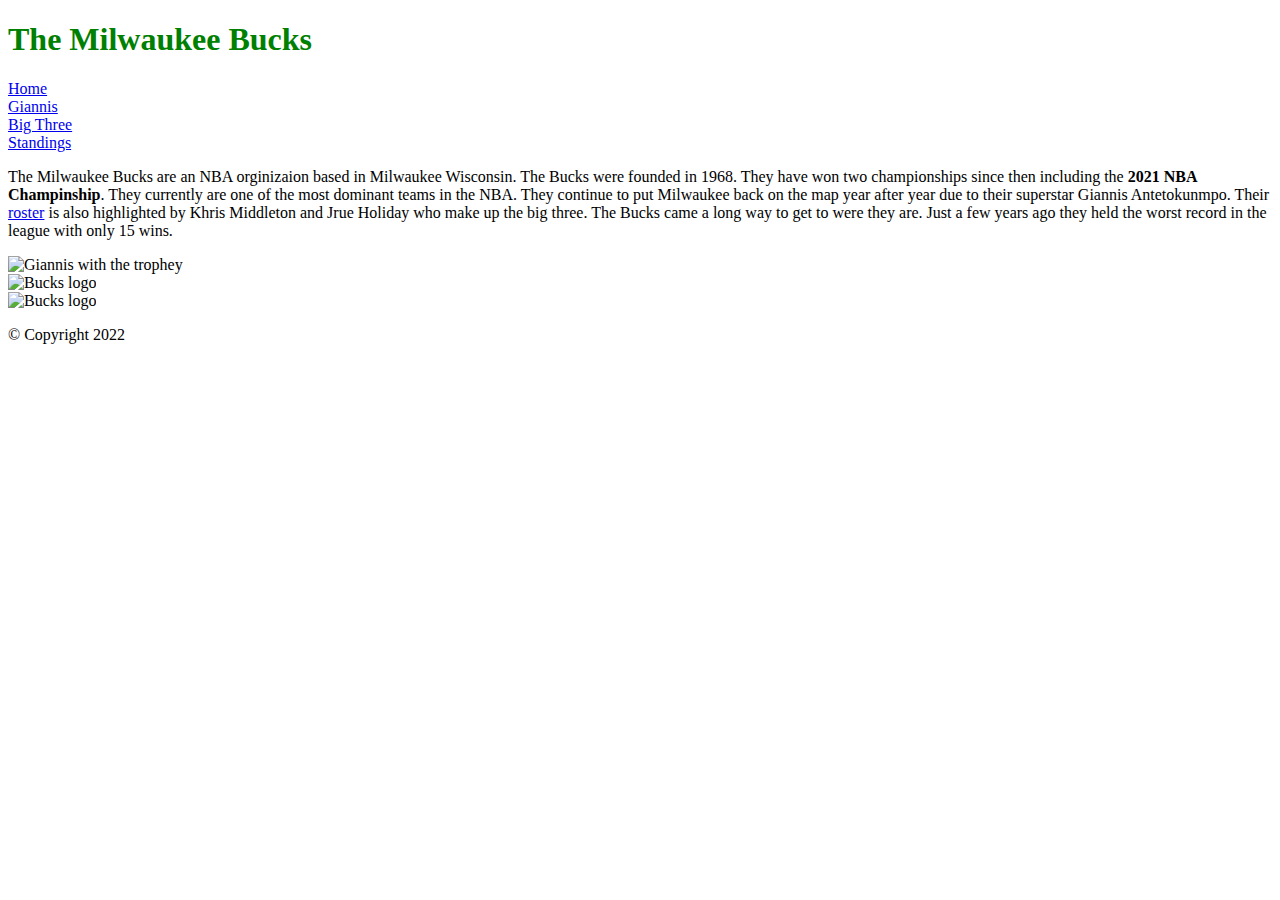
==== Index2.html @ f737f487 "Add files via upload" ====
<!DOCTYPE html>
<head>
<title>Milwaukee Bucks</title>
<link rel = "stylesheet" text = "text/css" href ="stylesheet.css">
</head>

<body>
	<header>
	<h1><h1 style = color:green>The Milwaukee Bucks</h1>
	<nav>
		<il>
				<li><a href="index2.html">Home</a></li>
				<li><a href="team.html">Giannis</a></li>
				<li><a href="bigthree.html">Big Three</a></li>
				<li><a href="standings.html">Standings</a></li> 
	</il>
	</nav>
</header>
<section>
	<main>
	<p>The Milwaukee Bucks are an NBA orginizaion based in Milwaukee Wisconsin. The Bucks were founded in 1968. They have won two championships since then including the <b>2021 NBA Champinship</b>. They currently are one of the most dominant teams in the NBA. They continue to put Milwaukee back on the map year after year due to their superstar Giannis Antetokunmpo. Their <a href = "https://www.nba.com/bucks/roster"> roster</a> is also highlighted by Khris Middleton and Jrue Holiday who make up the big three. The Bucks came a long way to get to were they are. Just a few years ago they held the worst record in the league with only 15 wins.  </p>
</main>
<article>
		<img src = "C:\Users\thanc\OneDrive\Pictures\bucks.jpg" alt = "Giannis with the trophey" width = "250" height = "200">
</article>

<article>
<img src = "C:\Users\thanc\OneDrive\Pictures\R.jpg" alt = "Bucks logo" width = "250" height = "200">
</article>

<article class = "mart">
<img src = "C:\Users\thanc\OneDrive\Pictures\R (1).jpg" alt = "Bucks logo" width = "250" height = "200">
</article>
	</section>
<footer>
	<p> &copy; Copyright 2022</p>
</footer>
</body>
</html>
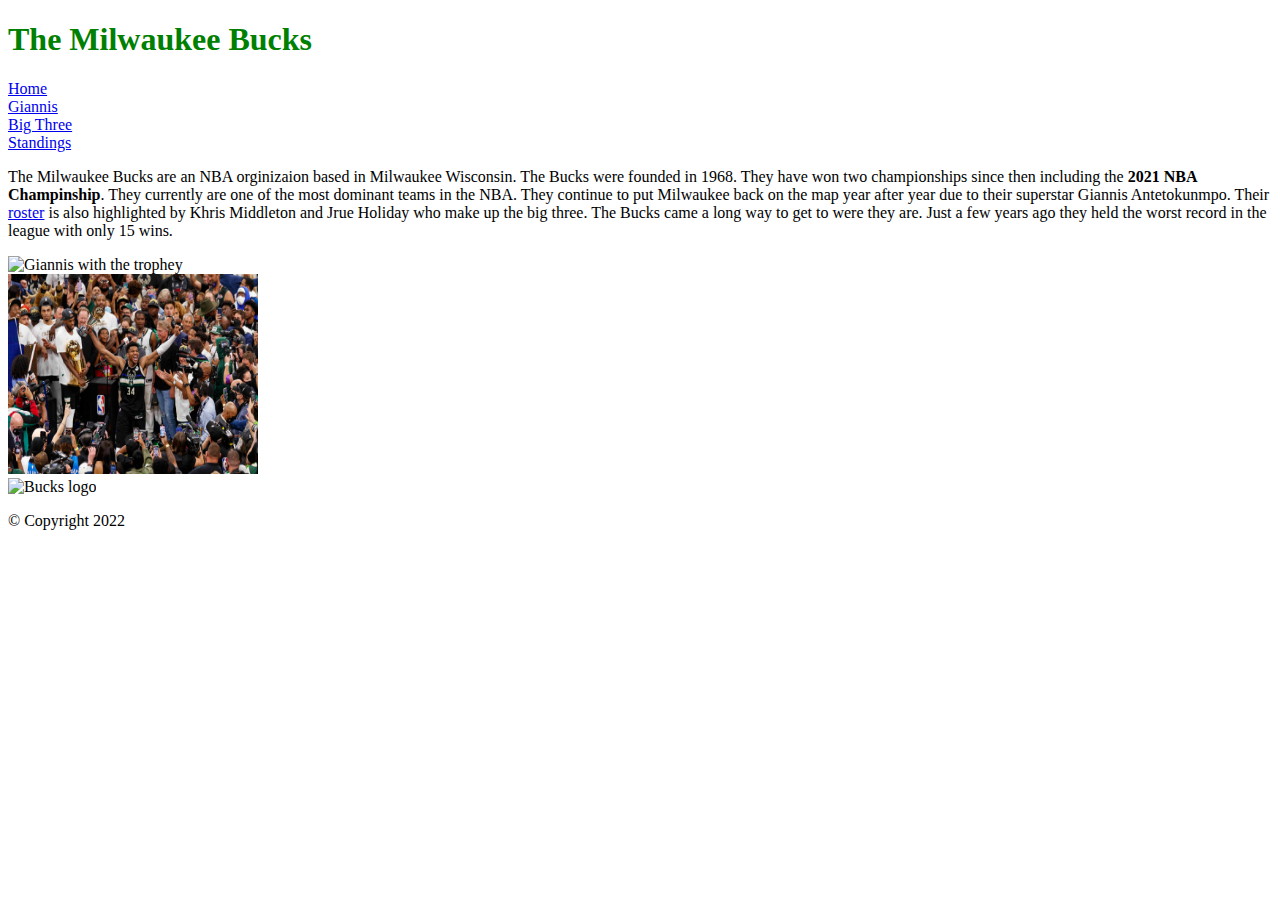
==== commit 4b7cefb9: "Update Index2.html" ====
--- a/Index2.html
+++ b/Index2.html
@@ -25,7 +25,7 @@
 </article>
 
 <article>
-<img src = "C:\Users\thanc\OneDrive\Pictures\R.jpg" alt = "Bucks logo" width = "250" height = "200">
+<img src = "bucks.jpg" alt = "Bucks logo" width = "250" height = "200">
 </article>
 
 <article class = "mart">
@@ -36,4 +36,4 @@
 	<p> &copy; Copyright 2022</p>
 </footer>
 </body>
-</html>+</html>
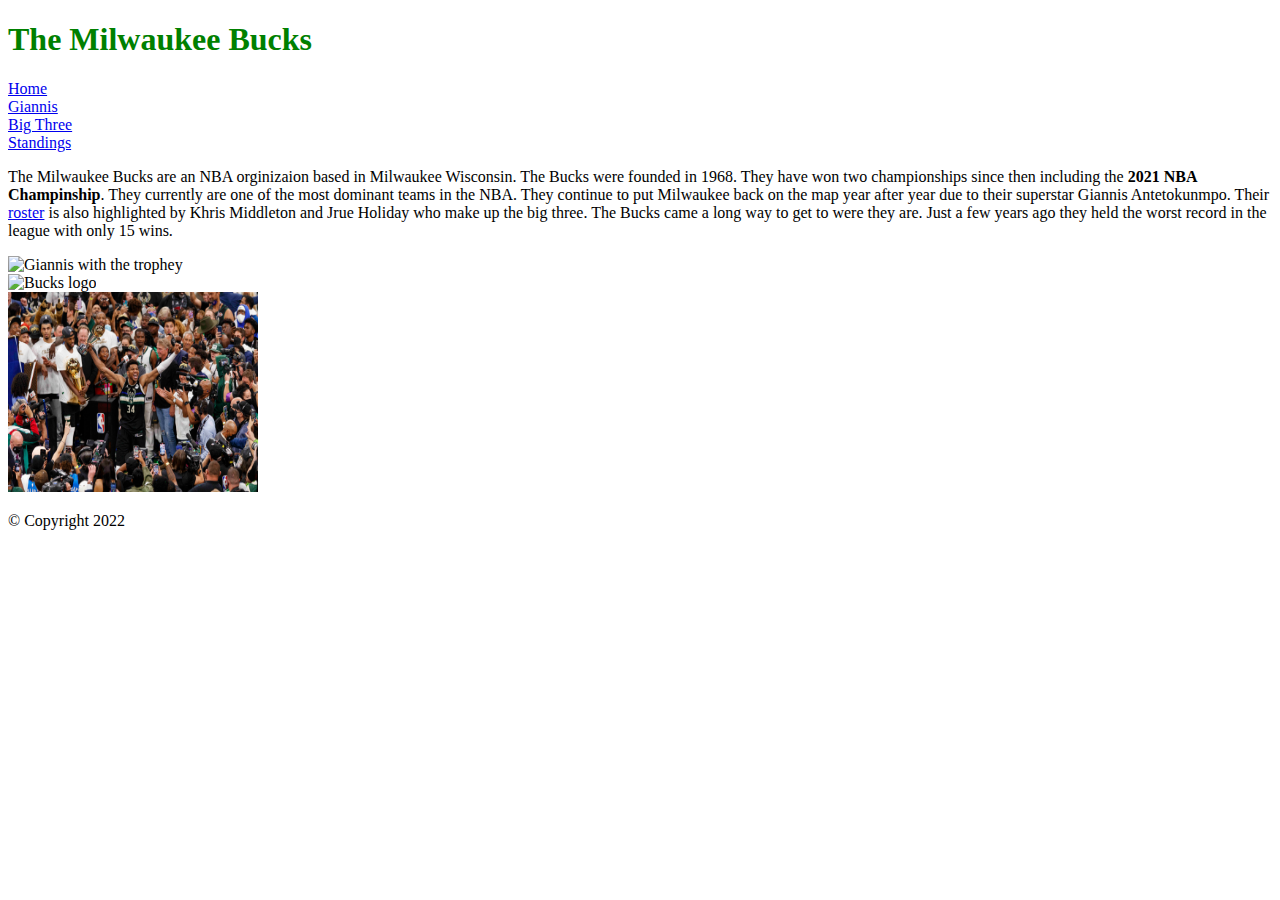
==== commit 0cb69f03: "Add files via upload" ====
--- a/Index2.html
+++ b/Index2.html
@@ -25,15 +25,15 @@
 </article>
 
 <article>
-<img src = "bucks.jpg" alt = "Bucks logo" width = "250" height = "200">
+<img src = "C:\Users\thanc\OneDrive\Pictures\R.jpg" alt = "Bucks logo" width = "250" height = "200">
 </article>
 
 <article class = "mart">
-<img src = "C:\Users\thanc\OneDrive\Pictures\R (1).jpg" alt = "Bucks logo" width = "250" height = "200">
+<img src = "bucks.jpg" alt = "Bucks logo" width = "250" height = "200">
 </article>
 	</section>
 <footer>
 	<p> &copy; Copyright 2022</p>
 </footer>
 </body>
-</html>
+</html>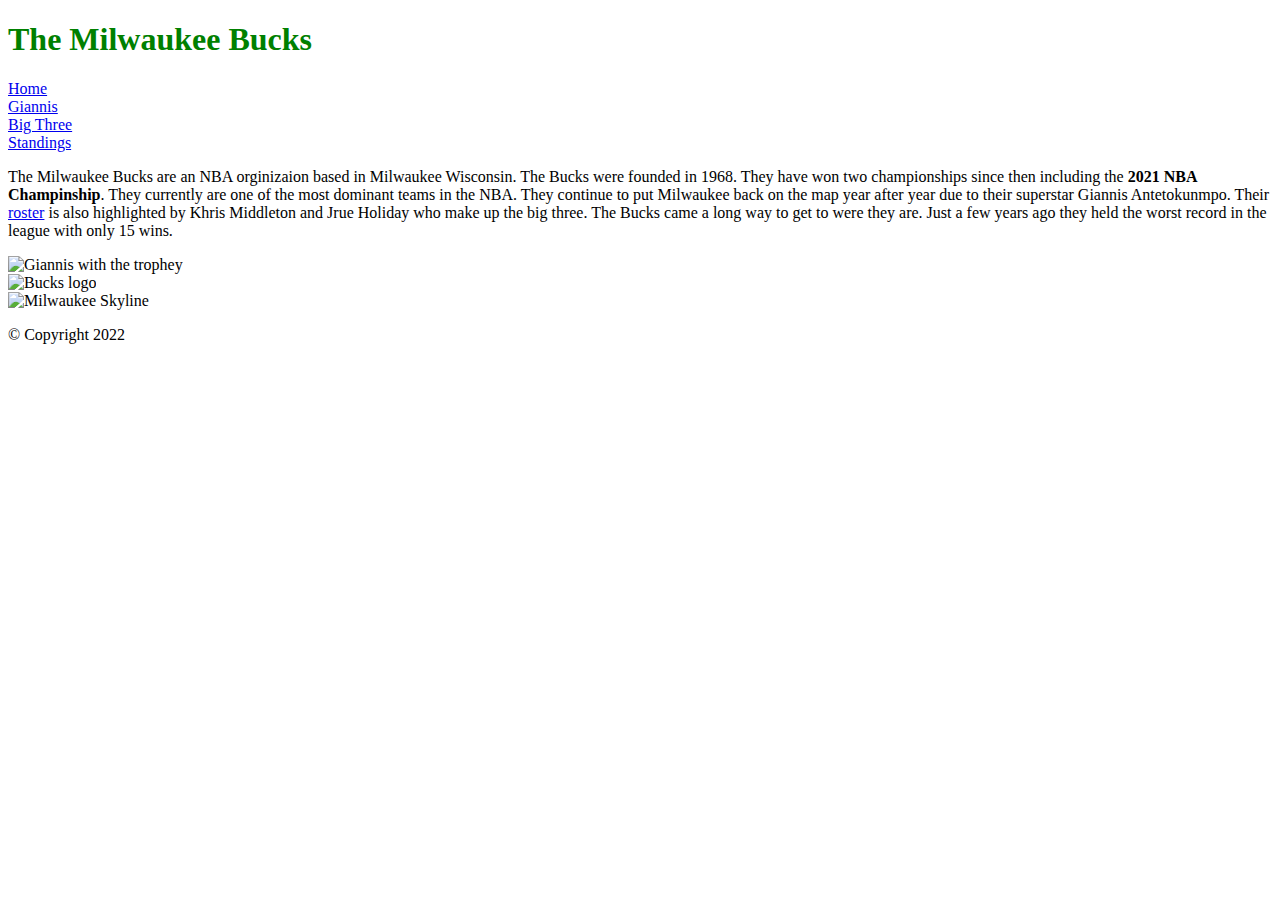
==== commit f579a5e5: "Add files via upload" ====
--- a/Index2.html
+++ b/Index2.html
@@ -29,7 +29,7 @@
 </article>
 
 <article class = "mart">
-<img src = "bucks.jpg" alt = "Bucks logo" width = "250" height = "200">
+<img src = "C:\Users\thanc\OneDrive\Documents\Lis351\New folder\R (1).jpg" alt = "Milwaukee Skyline" width = "250" height = "200">
 </article>
 	</section>
 <footer>
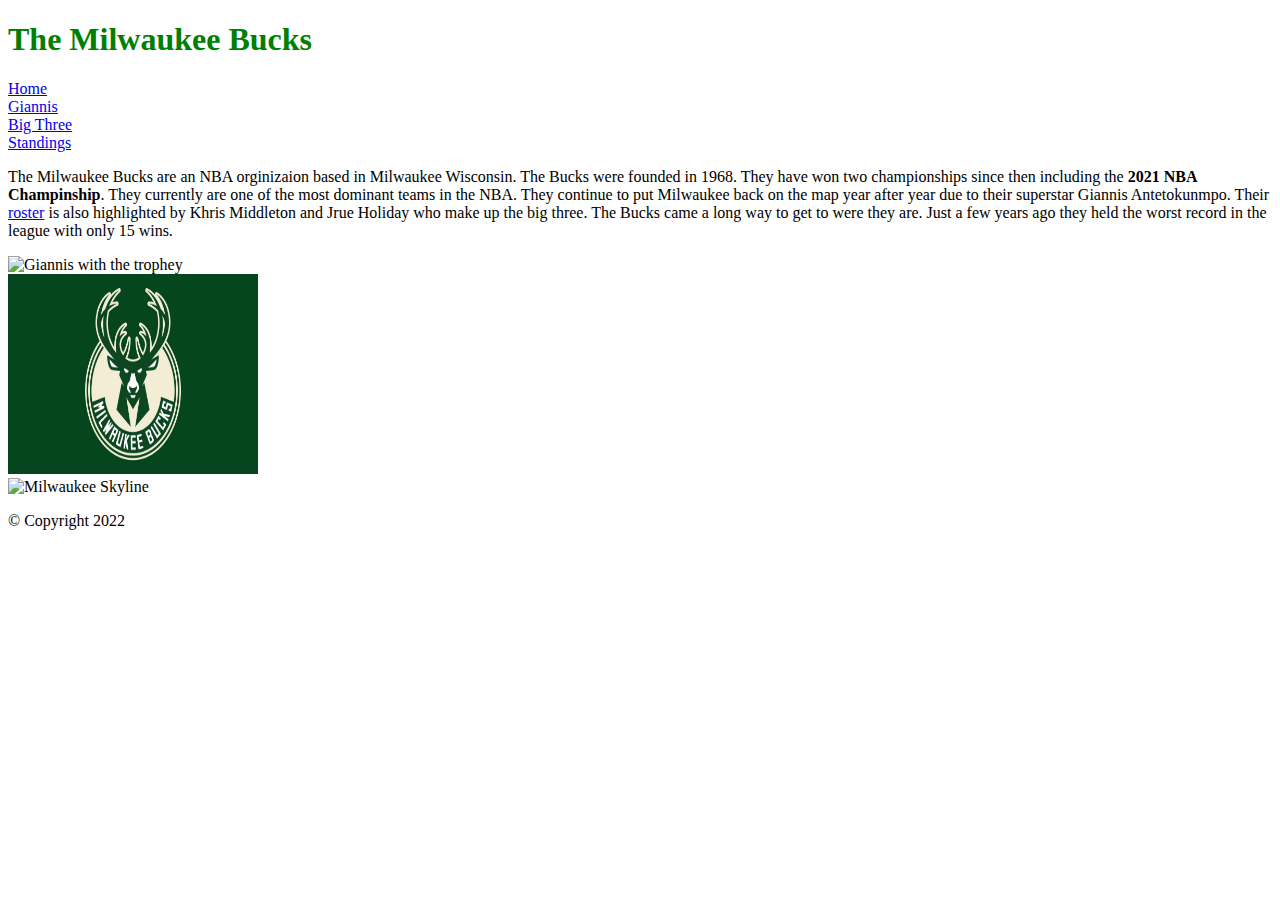
==== commit b592656a: "Line 28" ====
--- a/Index2.html
+++ b/Index2.html
@@ -9,7 +9,7 @@
 	<h1><h1 style = color:green>The Milwaukee Bucks</h1>
 	<nav>
 		<il>
-				<li><a href="index2.html">Home</a></li>
+				<li><a href="Index2.html">Home</a></li>
 				<li><a href="team.html">Giannis</a></li>
 				<li><a href="bigthree.html">Big Three</a></li>
 				<li><a href="standings.html">Standings</a></li> 
@@ -25,7 +25,7 @@
 </article>
 
 <article>
-<img src = "C:\Users\thanc\OneDrive\Pictures\R.jpg" alt = "Bucks logo" width = "250" height = "200">
+<img src = "R.jpg" alt = "Bucks logo" width = "250" height = "200">
 </article>
 
 <article class = "mart">
@@ -36,4 +36,4 @@
 	<p> &copy; Copyright 2022</p>
 </footer>
 </body>
-</html>+</html>
